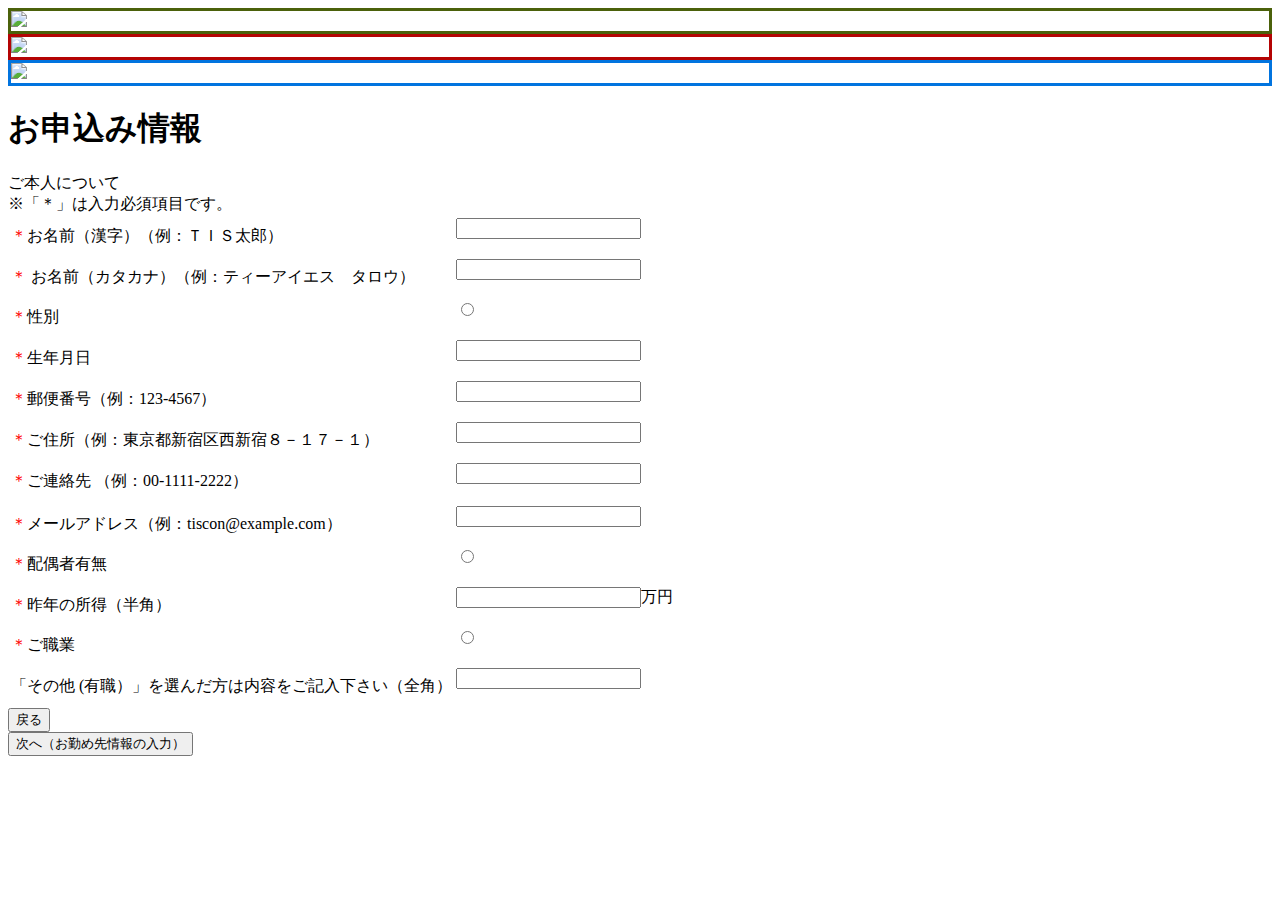
==== src/main/resources/template/user.html @ 52b60119 "iroiro" ====
<!DOCTYPE html>
<html xmlns:th="http://www.thymeleaf.org">
<head>
    <title>ご本人情報の入力</title>

    <link rel="stylesheet" th:href="@{http://fonts.googleapis.com/css?family=Exo:900}"/>
    <link rel="stylesheet"
          th:href="@{https://cdn.jsdelivr.net/semantic-ui/2.2.6/semantic.min.css}"/>
    <link rel="stylesheet" th:href="@{/css/main.css}">
</head>
<body>

<nav th:insert="header.html :: header"></nav>

<div class="full height image">
    <div class="ui main container">
        <div class="ui information container">
            <div class="acceptance-icon" style="border:solid 3px #4B610B;" th:if="${insOrder.insuranceType.equals('treat')}">
                <img src="/img/icon_treat.png">
            </div>
            <div class="acceptance-icon" style="border:solid 3px #B40404;"
                 th:if="${insOrder.insuranceType.equals('treatLady')}">
                <img src="/img/icon_treatLady.png">
            </div>
            <div class="acceptance-icon" style="border:solid 3px #0174DF;" th:if="${insOrder.insuranceType.equals('future')}">
                <img src="/img/icon_future.png">
            </div>
            <div class="ui middle center aligned grid ">
                <div class="user-block">
                    <h1 class="ui aligned header teal">お申込み情報</h1>

                    <form class="ui form" method="post" action="/action/order/inputJob">

                        <div class="ui horizontal divider">ご本人について</div>

                        <div class="ui statement">※「＊」は入力必須項目です。</div>

                        <table class="ui celled table">
                            <tbody>
                            <tr>
                                <td>
                                    <label><font color="red">＊</font>お名前（漢字）（例：ＴＩＳ太郎）</label>
                                    <!--<p style="color:red;">＊</p>-->
                                </td>
                                <td>
                                    <!--<p>例：ＴＩＳ　太郎</p>-->
                                    <div class="field" th:classappend="${errors.hasError('kanjiName')} ? 'error'">
                                        <input type="text" name="kanjiName" th:value="${form.kanjiName}"/>
                                        <p th:if="${errors.hasError('kanjiName')}"
                                           th:text="${errors.getMessage('kanjiName')}" class="error-message">
                                        </p>
                                    </div>
                                </td>
                            </tr>
                            <tr>
                                <td style="white-space: nowrap;">
                                    <label><font color="red">＊</font> お名前（カタカナ）（例：ティーアイエス　タロウ）</label>
                                    <!--<p style="color:red;">＊</p>-->
                                </td>
                                <td>
                                    <!--<p>例：ティーアイエス　タロウ</p>-->
                                    <div class="field" th:classappend="${errors.hasError('kanaName')} ? 'error'">
                                        <input type="text" name="kanaName" th:value="${form.kanaName}"/>
                                        <p th:if="${errors.hasError('kanaName')}"
                                           th:text="${errors.getMessage('kanaName')}" class="error-message">
                                        </p>
                                    </div>
                                </td>
                            </tr>
<!--
                            <tr>
                                <td>
                                    <label>お名前（ローマ字）</label>
                                    <p style="color:red;">＊</p>
                                </td>
                                <td>
                                    <p>例：TIS TAROU</p>
                                    <div class="field" th:classappend="${errors.hasError('alphabetName')} ? 'error'">
                                        <input type="text" name="alphabetName" th:value="${form.alphabetName}"/>
                                        <p th:if="${errors.hasError('alphabetName')}"
                                           th:text="${errors.getMessage('alphabetName')}" class="error-message">
                                        </p>
                                    </div>
                                </td>
                            </tr>
-->
                            <tr>
                                <td>
                                    <label><font color="red">＊</font>性別</label>
                                    <!--<p style="color:red;">＊</p>-->
                                </td>
                                <td>
                                    <div th:each="item : ${genderTypes}" class="field"
                                         th:classappend="${errors.hasError('gender')} ? 'error'">
                                        <input type="radio" name="gender" th:value="${item.code}"
                                               th:text="${item.label}" th:field="*{gender}"
                                               th:checked="${form.gender}==${item.code}"/>

                                    </div>
                                    <p th:if="${errors.hasError('gender')}" th:text="${errors.getMessage('gender')}"
                                       class="error-message">
                                    </p>
                                </td>

                            </tr>
                            <tr>
                                <td>
                                    <label><font color="red">＊</font>生年月日</label>
                                    <!--<p style="color:red;">＊</p>-->
                                </td>
                                <td>
                                    <!--<p>例：1990/01/01</p>-->
                                    <div class="field" th:classappend="${errors.hasError('dateOfBirth')} ? 'error'">
                                        <input type="text" name="dateOfBirth" th:value="${form.dateOfBirth}"/>
                                        <p th:if="${errors.hasError('dateOfBirth')}"
                                           th:text="${errors.getMessage('dateOfBirth')}" class="error-message">
                                        </p>
                                    </div>
                                </td>
                            </tr>
                            <tr>
                                <td>
                                    <label><font color="red">＊</font>郵便番号（例：123-4567）</label>
                                    <!--<p style="color:red;">＊</p>-->
                                </td>
                                <td>
                                    <!--<p>例：123-4567</p>-->
                                    <div class="field" th:classappend="${errors.hasError('zipCode')} ? 'error'">
                                        <input type="text" class="zipcode" name="zipCode" th:value="${form.zipCode}"/>
                                        <p th:if="${errors.hasError('zipCode')}"
                                           th:text="${errors.getMessage('zipCode')}" class="error-message">
                                        </p>
                                    </div>
                                </td>
                            </tr>
                            <tr>
                                <td>
                                    <label><font color="red">＊</font>ご住所（例：東京都新宿区西新宿８－１７－１）</label>
                                    <!--<p style="color:red;">＊</p>-->
                                </td>
                                <td>
                                    <!--<p>例：東京都新宿区西新宿８－１７－１</p>-->
                                    <div class="field" th:classappend="${errors.hasError('address')} ? 'error'">
                                        <input type="text" name="address" th:value="${form.address}"/>
                                        <p th:if="${errors.hasError('address')}"
                                           th:text="${errors.getMessage('address')}" class="error-message">
                                        </p>
                                    </div>
                                </td>
                            </tr>
                            <tr>
                                <td>
                                    <label><font color="red">＊</font>ご連絡先 （例：00-1111-2222）</label>
                                    <!--<p style="color:red;">＊</p>-->
                                </td>
                                <td>
                                    <!--<p>例：00-1111-2222</p>-->
                                    <div class="field" th:classappend="${errors.hasError('homePhoneNumber')} ? 'error'">
                                        <input type="text" name="homePhoneNumber" th:value="${form.homePhoneNumber}"/>
                                        <p th:if="${errors.hasError('homePhoneNumber')}"
                                           th:text="${errors.getMessage('homePhoneNumber')}" class="error-message">
                                        </p>
                                    </div>
                                </td>
                            </tr>
                            <tr>
                                <!--<td>
                                    <label>携帯電話番号（半角）</label>
                                    <p style="color:red;">＊</p>
                                </td>
                                <td>
                                    <p>例：080-0000-0000</p>
                                    <div class="field"
                                         th:classappend="${errors.hasError('mobilePhoneNumber')} ? 'error'">
                                        <input type="text" name="mobilePhoneNumber"
                                               th:value="${form.mobilePhoneNumber}"/>
                                        <p th:if="${errors.hasError('mobilePhoneNumber')}"
                                           th:text="${errors.getMessage('mobilePhoneNumber')}" class="error-message">
                                        </p>
                                    </div>
                                </td>
                            </tr>-->
                            <tr>
                                <td>
                                    <label><font color="red">＊</font>メールアドレス（例：tiscon@example.com）</label>
                                    <!--<p style="color:red;">＊</p>-->
                                </td>
                                <td>
                                    <!--<p>例：tiscon@example.com</p>-->
                                    <div class="field" th:classappend="${errors.hasError('emailAddress')} ? 'error'">
                                        <input type="text" name="emailAddress" th:value="${form.emailAddress}"/>
                                        <p th:if="${errors.hasError('emailAddress')}"
                                           th:text="${errors.getMessage('emailAddress')}" class="error-message">
                                        </p>
                                    </div>
                                </td>
                            </tr>
                            <tr>
                                <td>
                                    <label><font color="red">＊</font>配偶者有無</label>
                                    <!--<p style="color:red;">＊</p>-->
                                </td>
                                <td>
                                    <div th:each="item : ${marriedTypes}" class="field"
                                         th:classappend="${errors.hasError('married')} ? 'error'">
                                        <input type="radio" name="married" th:value="${item.code}"
                                               th:text="${item.label}" th:field="*{married}"
                                               th:checked="${form.married}==${item.code}"/>
                                    </div>
                                    <p th:if="${errors.hasError('married')}" th:text="${errors.getMessage('married')}"
                                       class="error-message">
                                    </p>
                                </td>
                            </tr>
                            <tr>
                                <td>
                                    <label><font color="red">＊</font>昨年の所得（半角）</label>
                                    <!--<p style="color:red;">＊</p>-->
                                </td>
                                <td>
                                    <div class="field" th:classappend="${errors.hasError('income')} ? 'error'">
                                        <input type="text" class="number" name="income" th:value="${form.income}"/><span
                                            class="unit">万円</span>
                                        <p th:if="${errors.hasError('income')}" th:text="${errors.getMessage('income')}"
                                           class="error-message">
                                        </p>
                                    </div>
                                </td>
                            </tr>
                            <tr>
                                <td>
                                    <label><font color="red">＊</font>ご職業</label>
                                    <!--<p style="color:red;">＊</p>-->
                                </td>
                                <td>
                                    <div th:each="item : ${jobTypes}" class="field"
                                         th:classappend="${errors.hasError('job')} ? 'error'">
                                        <input type="radio" name="job" th:value="${item.code}" th:text="${item.label}"
                                               th:field="*{job}" th:checked="${form.job}==${item.code}"/>
                                    </div>
                                    <p th:if="${errors.hasError('job')}" th:text="${errors.getMessage('job')}"
                                       class="error-message">
                                    </p>
                                </td>
                            </tr>
                            <tr>
                                <td>
                                    <label>「その他 (有職）」を選んだ方は内容をご記入下さい（全角）</label>
                                </td>
                                <td>
                                    <div class="field"
                                         th:classappend="|${errors.hasError('otherJob')?'error': ''} ${errors.hasError('valueOtherJob')?'error': ''}|">
                                        <input type="text" name="otherJob" th:value="${form.otherJob}"/>
                                        <p th:if="${errors.hasError('otherJob')}"
                                           th:text="${errors.getMessage('otherJob')}" class="error-message">
                                        </p>
                                        <p th:if="${errors.hasError('valueOtherJob')}"
                                           th:text="${errors.getMessage('valueOtherJob')}" class="error-message">
                                        </p>
                                    </div>
                                </td>
                            </tr>
                            <!--
                            <tr>
                                <td>
                                    <label>過去5年以内に、病気やケガで7日間以上にわたって医師の診察・検査・治療・投薬をうけたことがありますか</label>
                                    <p style="color:red;">＊</p>
                                </td>
                                <td>
                                    <div th:each="item : ${treatedTypes}" class="field"
                                         th:classappend="${errors.hasError('treatedTypes')} ? 'error'">
                                        <input type="radio" name="treated" th:value="${item.code}"
                                               th:text="${item.label}" th:field="*{treated}"
                                               th:checked="${form.treated}==${item.code}"/>
                                    </div>
                                    <p th:if="${errors.hasError('treated')}" th:text="${errors.getMessage('treated')}"
                                       class="error-message">
                                    </p>
                                </td>
                            </tr>
                            <tr>
                                <td>
                                    <label>「はい」 を選んだ方は内容をご記入下さい（全角）</label>
                                </td>
                                <td>
                                    <div class="field"
                                         th:classappend="|${errors.hasError('medicalHistory')?'error': ''} ${errors.hasError('valueMedicalHistory')?'error': ''}|">
                                        <input type="text" name="medicalHistory" th:value="${form.medicalHistory}"/>
                                        <p th:if="${errors.hasError('medicalHistory')}"
                                           th:text="${errors.getMessage('medicalHistory')}" class="error-message">
                                        </p>
                                        <p th:if="${errors.hasError('valueMedicalHistory')}"
                                           th:text="${errors.getMessage('valueMedicalHistory')}" class="error-message">
                                        </p>
                                    </div>
                                </td>
                            </tr>
                            -->
                            </tbody>
                        </table>

                        <div class="ui column grid">
                            <div class="eight wide column left aligned">
                                <!--/*戻る場合、formの送り先を強制的に書き換える*/-->
                                <button class="ui button angle left icon"
                                        onclick="form.action='/action/order/backToAccept';return true">戻る
                                </button>
                            </div>
                            <div class="eight wide column right aligned">
                                <button class="ui teal button angle right icon">次へ（お勤め先情報の入力）</button>
                            </div>
                        </div>
                    </form>
                </div>
            </div>
        </div>
    </div>
</div>
</body>
</html>
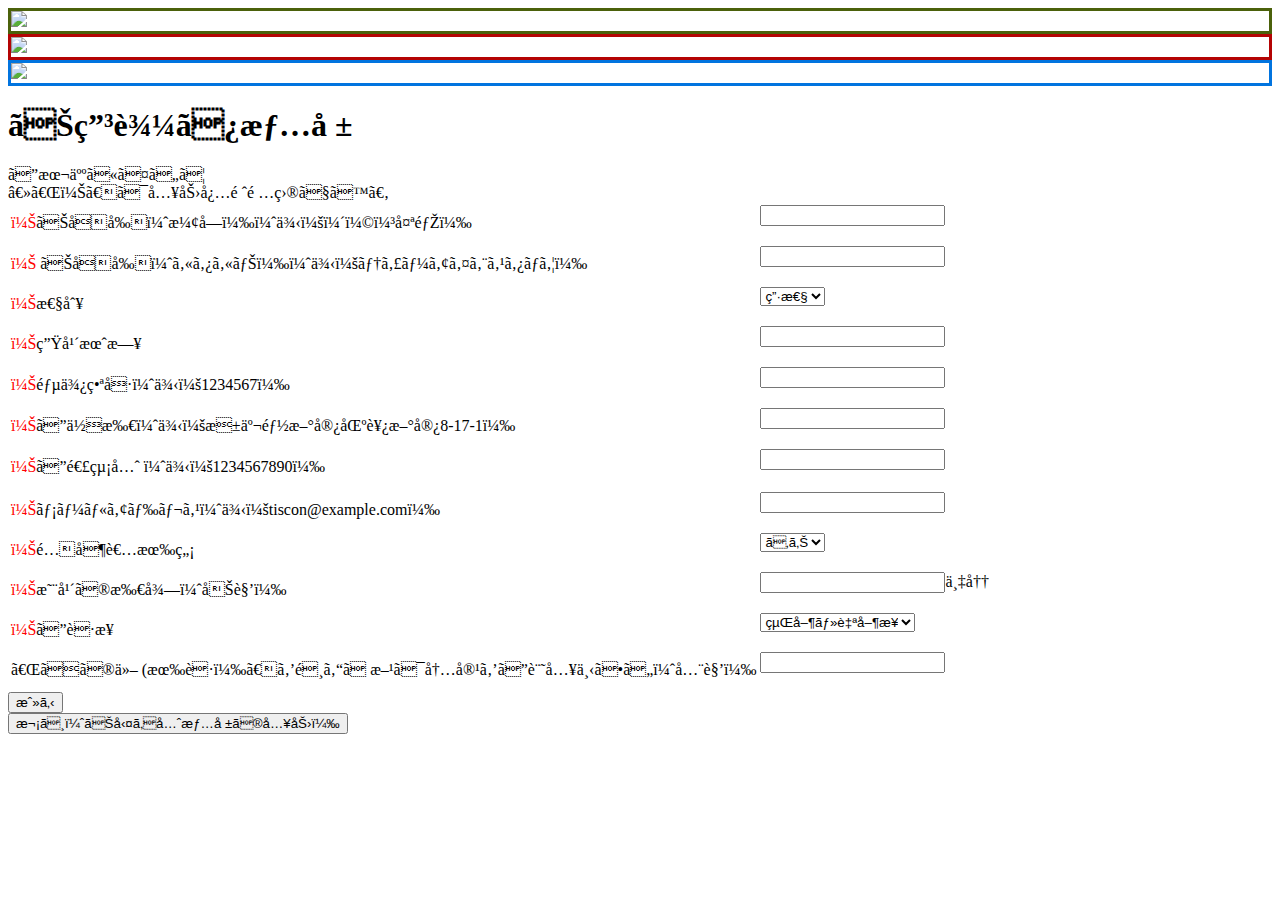
==== commit 57cd12a8: "なんか選択できた" ====
--- a/src/main/resources/template/user.html
+++ b/src/main/resources/template/user.html
@@ -9,7 +9,7 @@
     <link rel="stylesheet" th:href="@{/css/main.css}">
 </head>
 <body>
-
+<script src="https://ajaxzip3.github.io/ajaxzip3.js" charset="UTF-8"></script>
 <nav th:insert="header.html :: header"></nav>
 
 <div class="full height image">
@@ -54,7 +54,7 @@
                             </tr>
                             <tr>
                                 <td style="white-space: nowrap;">
-                                    <label><font color="red">＊</font> お名前（カタカナ）（例：ティーアイエス　タロウ）</label>
+                                    <label><font color="red">＊</font> お名前（カタカナ）（例：ティーアイエスタロウ）</label>
                                     <!--<p style="color:red;">＊</p>-->
                                 </td>
                                 <td>
@@ -90,13 +90,17 @@
                                     <!--<p style="color:red;">＊</p>-->
                                 </td>
                                 <td>
-                                    <div th:each="item : ${genderTypes}" class="field"
+                                    <select name="gender">
+                                        <option  th:each="item : ${genderTypes}" class="field"
+                                                 th:classappend="${errors.hasError('gender')} ? 'error'" th:value="${item.code}" th:text="${item.label}" th:checked="${form.gender}==${item.code}"/>男性</option>
+                                    </select>
+                                    <!--<div th:each="item : ${genderTypes}" class="field"
                                          th:classappend="${errors.hasError('gender')} ? 'error'">
                                         <input type="radio" name="gender" th:value="${item.code}"
                                                th:text="${item.label}" th:field="*{gender}"
                                                th:checked="${form.gender}==${item.code}"/>
 
-                                    </div>
+                                    </div>-->
                                     <p th:if="${errors.hasError('gender')}" th:text="${errors.getMessage('gender')}"
                                        class="error-message">
                                     </p>
@@ -120,7 +124,7 @@
                             </tr>
                             <tr>
                                 <td>
-                                    <label><font color="red">＊</font>郵便番号（例：123-4567）</label>
+                                    <label><font color="red">＊</font>郵便番号（例：1234567）</label>
                                     <!--<p style="color:red;">＊</p>-->
                                 </td>
                                 <td>
@@ -135,7 +139,7 @@
                             </tr>
                             <tr>
                                 <td>
-                                    <label><font color="red">＊</font>ご住所（例：東京都新宿区西新宿８－１７－１）</label>
+                                    <label><font color="red">＊</font>ご住所（例：東京都新宿区西新宿8-17-1）</label>
                                     <!--<p style="color:red;">＊</p>-->
                                 </td>
                                 <td>
@@ -150,7 +154,7 @@
                             </tr>
                             <tr>
                                 <td>
-                                    <label><font color="red">＊</font>ご連絡先 （例：00-1111-2222）</label>
+                                    <label><font color="red">＊</font>ご連絡先 （例：1234567890）</label>
                                     <!--<p style="color:red;">＊</p>-->
                                 </td>
                                 <td>
@@ -201,12 +205,17 @@
                                     <!--<p style="color:red;">＊</p>-->
                                 </td>
                                 <td>
-                                    <div th:each="item : ${marriedTypes}" class="field"
+                                    <select name = "married">
+                                        <option  th:each="item : ${marriedTypes}" class="field"
+                                                 th:classappend="${errors.hasError('married')} ? 'error'" th:value="${item.code}" th:text="${item.label}" th:checked="${form.married}==${item.code}"/>あり</option>
+                                    </select>
+                                    <!--<div th:each="item : ${marriedTypes}" class="field"
                                          th:classappend="${errors.hasError('married')} ? 'error'">
                                         <input type="radio" name="married" th:value="${item.code}"
                                                th:text="${item.label}" th:field="*{married}"
                                                th:checked="${form.married}==${item.code}"/>
                                     </div>
+                                    -->
                                     <p th:if="${errors.hasError('married')}" th:text="${errors.getMessage('married')}"
                                        class="error-message">
                                     </p>
@@ -233,11 +242,16 @@
                                     <!--<p style="color:red;">＊</p>-->
                                 </td>
                                 <td>
-                                    <div th:each="item : ${jobTypes}" class="field"
-                                         th:classappend="${errors.hasError('job')} ? 'error'">
-                                        <input type="radio" name="job" th:value="${item.code}" th:text="${item.label}"
-                                               th:field="*{job}" th:checked="${form.job}==${item.code}"/>
-                                    </div>
+                                    <select name="job">
+                                    <!--<div th:each="item : ${jobTypes}" class="field"
+                                         th:classappend="${errors.hasError('job')} ? 'error'">-->
+                                            <option  th:each="item : ${jobTypes}" class="field"
+                                                     th:classappend="${errors.hasError('job')} ? 'error'" th:value="${item.code}" th:text="${item.label}" th:checked="${form.job}==${item.code}"/>経営・自営業</option>
+                                       <!-- <input type="radio" name="job" th:value="${item.code}" th:text="${item.label}"
+                                               th:field="*{job}" th:checked="${form.job}==${item.code}"/>-->
+
+                                    <!--</div>-->
+                                    </select>
                                     <p th:if="${errors.hasError('job')}" th:text="${errors.getMessage('job')}"
                                        class="error-message">
                                     </p>
